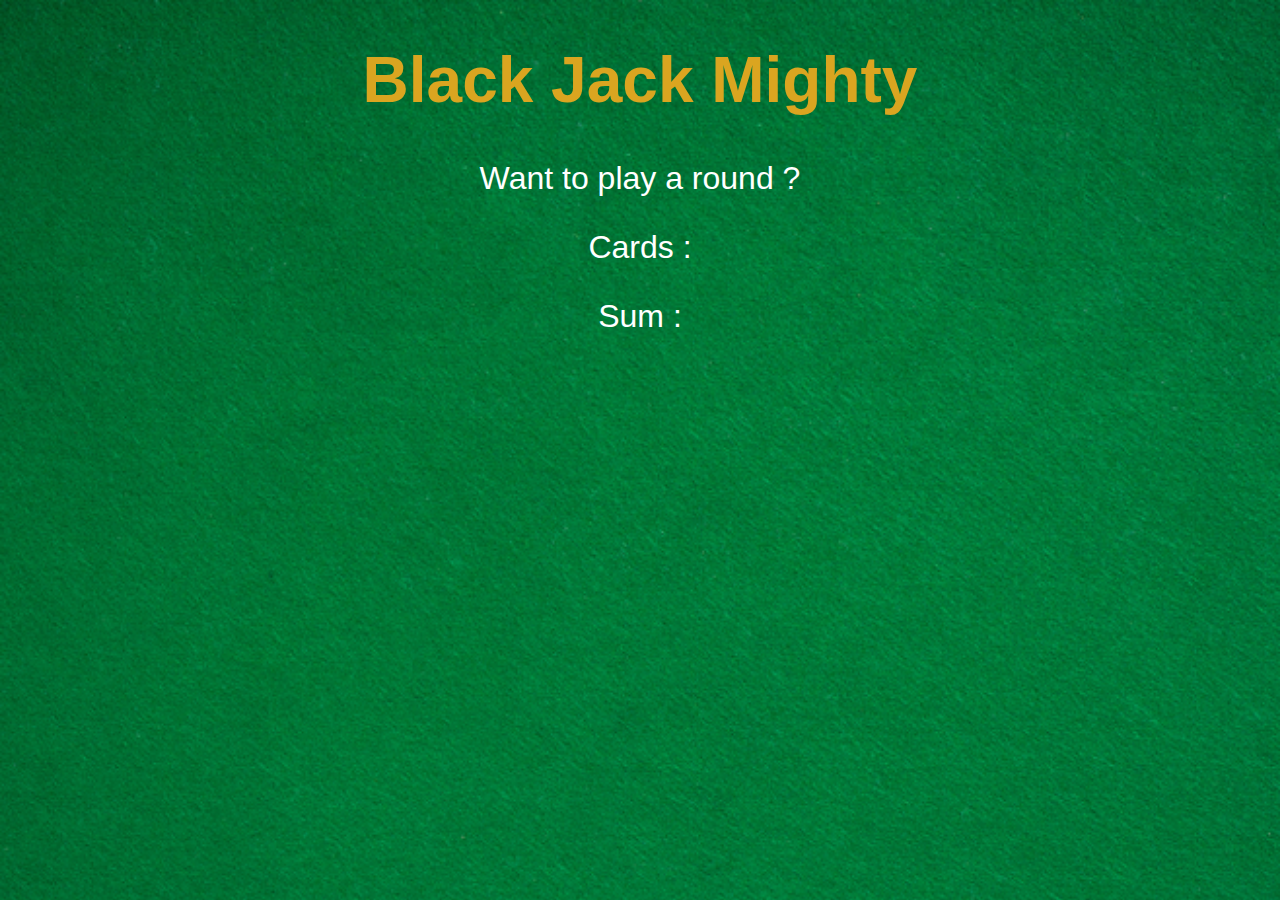
==== black-jack/index.html @ ad4830c7 "blackjack modification" ====
<!DOCTYPE html>
<html lang="en">
<head>
    <meta charset="UTF-8">
    <meta http-equiv="X-UA-Compatible" content="IE=edge">
    <meta name="viewport" content="width=device-width, initial-scale=1.0">
    <title>Black Jack Mighty</title>
    <link rel="stylesheet" href="index.css">
</head>
<body>
    <h1>Black Jack Mighty</h1>
    <p id="message-el">Want to play a round ? </p>
    <p>Cards : </p>
    <p>Sum : </p>

    <script src="index.js"></script>
</body>
</html>
---- black-jack/index.css ----
body {
    font-family: 'Trebuchet MS', 'Lucida Sans Unicode', 'Lucida Grande', 'Lucida Sans', Arial, sans-serif;
    background-image: url('images/table.png');
    /* background-repeat: no-repeat; */
    background-size: cover;
    text-align: center;
    color: white;
    font-size: xx-large;
}

h1{
    color: goldenrod;
}

#message-el {

}
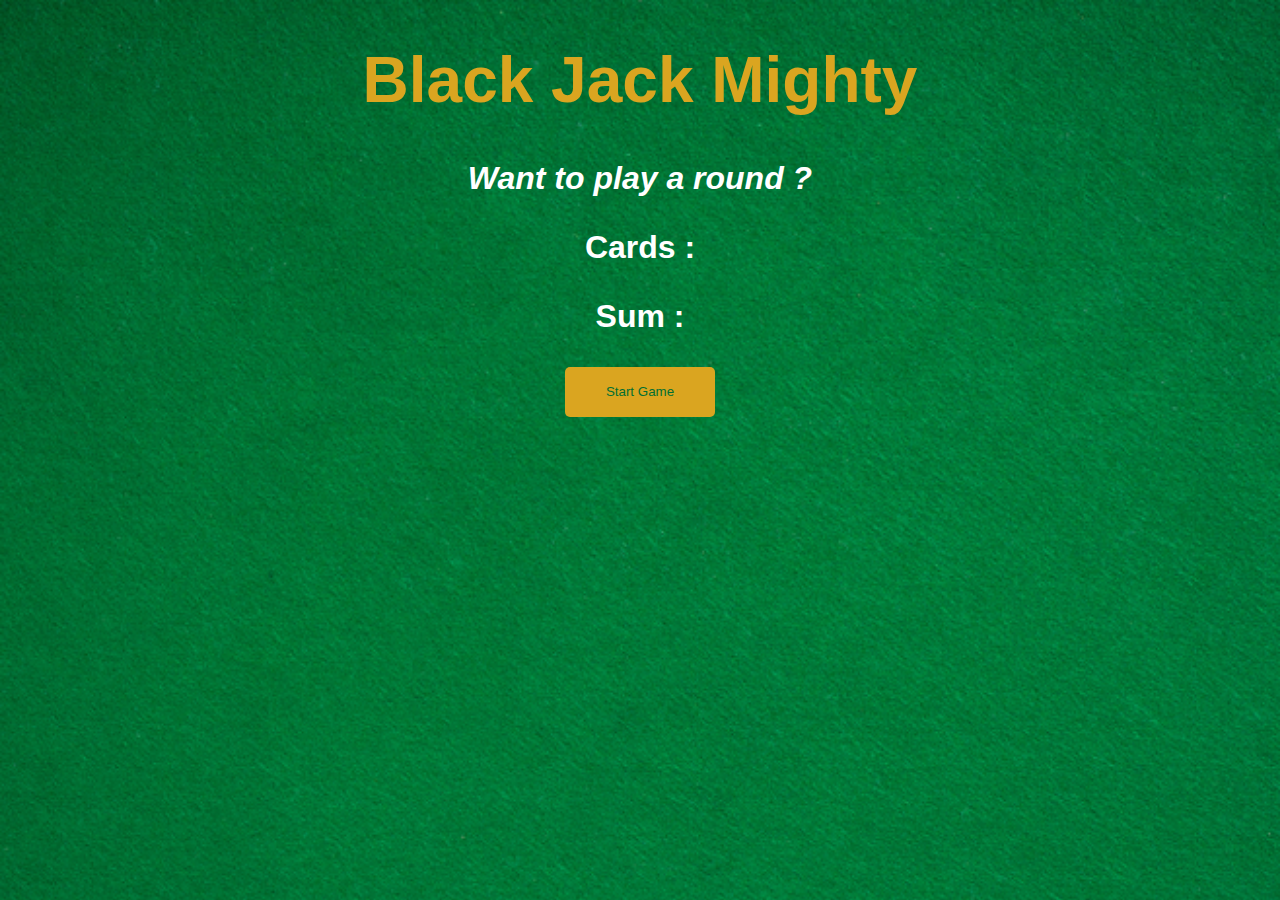
==== commit 75c3b199: "modifications" ====
--- a/black-jack/index.html
+++ b/black-jack/index.html
@@ -10,8 +10,10 @@
 <body>
     <h1>Black Jack Mighty</h1>
     <p id="message-el">Want to play a round ? </p>
-    <p>Cards : </p>
-    <p>Sum : </p>
+    <p id="cards-el">Cards : </p>
+    <p id="sum-el">Sum : </p>
+
+    <button id="start-game" onclick="startGame()">Start Game</button>
 
     <script src="index.js"></script>
 </body>
--- a/black-jack/index.css
+++ b/black-jack/index.css
@@ -6,6 +6,7 @@
     text-align: center;
     color: white;
     font-size: xx-large;
+    font-weight: bold;
 }
 
 h1{
@@ -13,5 +14,14 @@
 }
 
 #message-el {
+    font-style: italic
+}
 
+#start-game {
+    color: #016f32;
+    width: 150px;
+    height: 50px;
+    background: goldenrod;
+    border: white;
+    border-radius: 5px;
 }